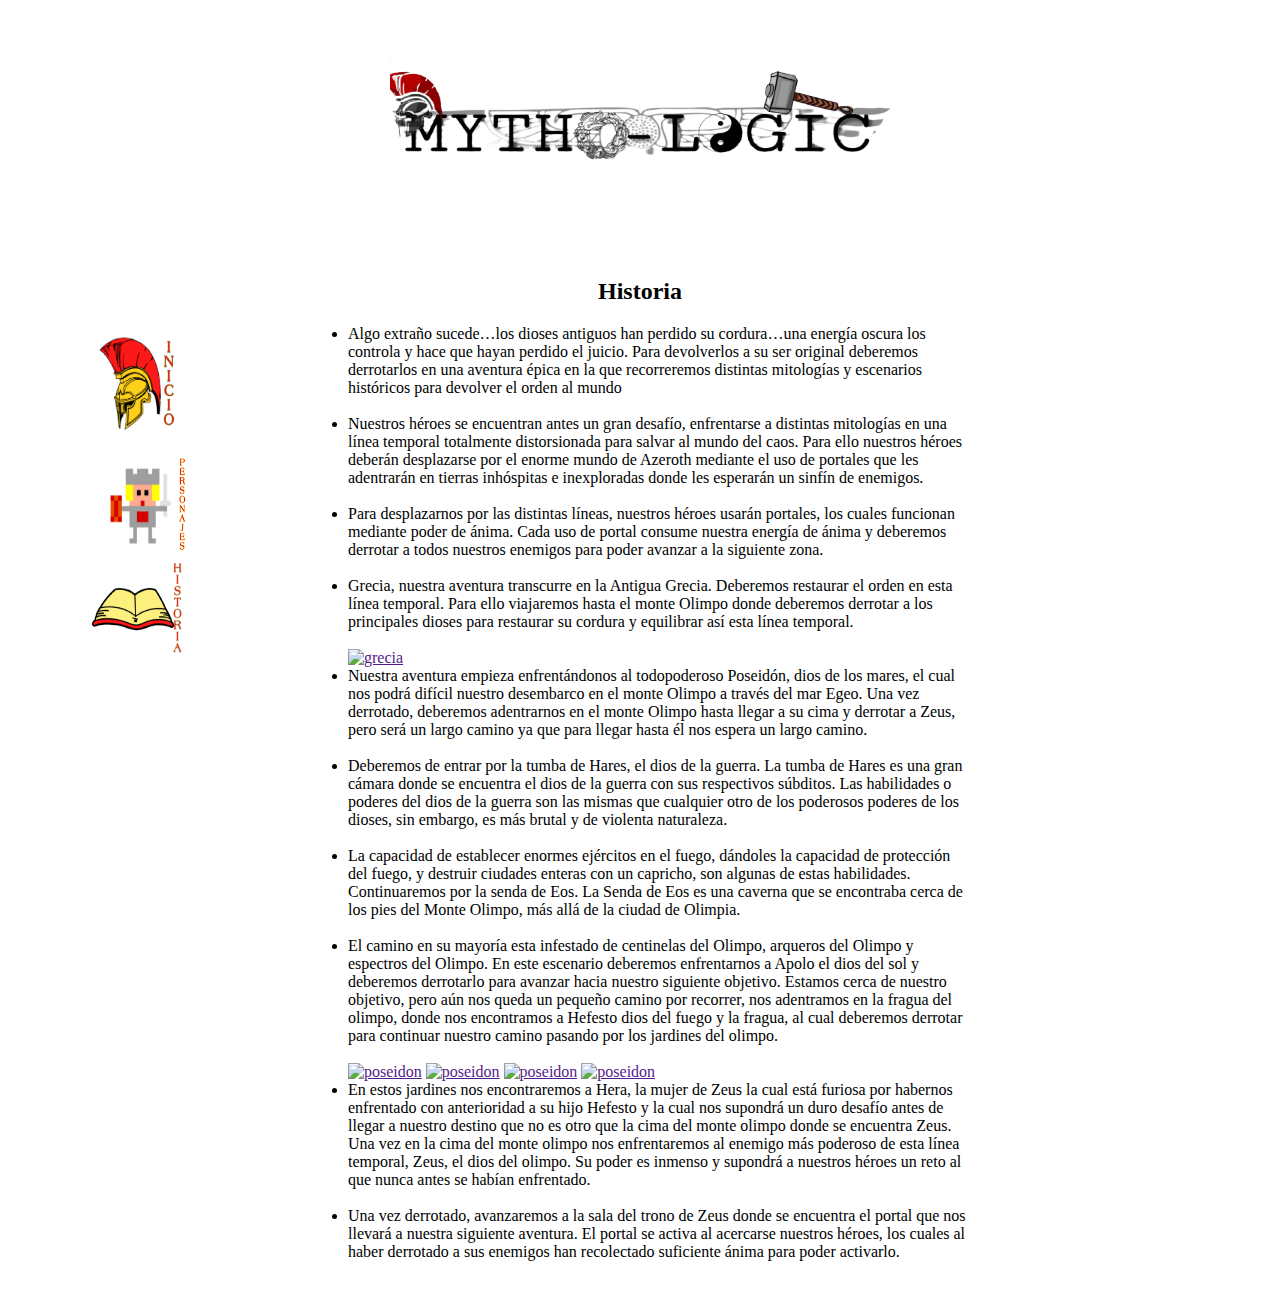
==== historia.html @ 92a90cac "Añado historia y mas imagenes" ====
<!DOCTYPE html>

<html>
  <head>
    <link rel="stylesheet" href="inicio.css">
  </head>
  <body>
    <img src="imagenes/IMG-20201125-WA0009-removebg-preview.png" class="logo" alt="Mythologic">
    <nav>
      <a href=""><img src="imagenes/preview-removebg-preview.png" alt="casco" width="100" height="100"></a>
      <br>
      <br>
      <a href=""><img src="imagenes/PicsArt_02-15-06.04.32.png" alt="heres" width="120" height="100"></a>
      <br>
      <a href=""><img src="imagenes/1613465916924.png" alt="historia" width="100" height="100"></a>
    </nav>

    <div>
    <h2>Historia</h2>
    <ul> 
        <li>Algo extraño sucede…los dioses antiguos han perdido su cordura…una energía oscura los controla y hace que hayan perdido el juicio. 
            Para devolverlos a su ser original deberemos derrotarlos en una aventura épica en la que recorreremos distintas mitologías y escenarios históricos 
            para devolver el orden al mundo</li>
            <br>

          <li>Nuestros héroes se encuentran antes un gran desafío, enfrentarse a distintas mitologías en una línea temporal totalmente distorsionada para salvar al
             mundo del caos. Para ello nuestros héroes deberán desplazarse por el enorme mundo de Azeroth mediante el uso de portales que les adentrarán en tierras 
             inhóspitas e inexploradas donde les esperarán un sinfín de enemigos.</li>
             <br>
             <li> Para desplazarnos por las distintas líneas, nuestros héroes usarán portales, los cuales funcionan mediante poder de ánima. Cada uso de portal consume nuestra energía de ánima y deberemos
                  derrotar a todos nuestros enemigos para poder avanzar a la siguiente zona.</li>
             <br>
        <li>Grecia, nuestra aventura transcurre en la Antigua Grecia. Deberemos restaurar el orden en esta línea temporal. 
            Para ello viajaremos hasta el monte Olimpo donde deberemos derrotar a los principales dioses para restaurar su cordura y equilibrar así esta línea temporal.
            </li>
            <br>
 <a href=""><img src="imagenes/grecia.jpg" alt ="grecia" width="240" height="200"></a>
        <li>Nuestra aventura empieza enfrentándonos al todopoderoso Poseidón, dios de los mares, el cual nos podrá difícil nuestro desembarco en el monte Olimpo a través del mar Egeo.
            Una vez derrotado, deberemos adentrarnos en el monte Olimpo hasta llegar a su cima y derrotar a Zeus, pero será un largo camino ya que para llegar hasta él nos espera un largo camino. 
            </li>
            <br>

        <li>Deberemos de entrar por la tumba de Hares, el dios de la guerra. La tumba de Hares es una gran cámara donde se encuentra el dios de la guerra con sus respectivos súbditos. Las habilidades o poderes del dios de la guerra son las mismas que cualquier otro de los poderosos
             poderes de los dioses, sin embargo, es más brutal y de violenta naturaleza.</li>
             <br>
        <li> La capacidad de establecer enormes ejércitos en el fuego, dándoles la capacidad de protección del fuego, y destruir ciudades enteras con un capricho, son algunas de estas habilidades.
            Continuaremos por la senda de Eos. La Senda de Eos es una caverna que se encontraba cerca de los pies del Monte Olimpo, más allá de la ciudad de Olimpia.
            </li>
            <br>
        <li> El camino en su mayoría esta infestado de centinelas del Olimpo, arqueros del Olimpo y espectros del Olimpo.
            En este escenario deberemos enfrentarnos a Apolo el dios del sol y deberemos derrotarlo para avanzar hacia nuestro siguiente objetivo.
            Estamos cerca de nuestro objetivo, pero aún nos queda un pequeño camino por recorrer, nos adentramos en la fragua del olimpo, donde nos encontramos a Hefesto dios del fuego y la fragua, al cual deberemos derrotar para continuar nuestro camino pasando por los jardines del olimpo. 
            </li>
            <br>
            <a href=""><img src="imagenes/poseidon.jpg" alt ="poseidon" width="120" height="100" ></a> 
            <a href=""><img src="imagenes/hares.jpg" alt ="poseidon" width="120" height="100" ></a>
            <a href=""><img src="imagenes/zeus.jpg" alt ="poseidon" width="120" height="100" ></a>
            <a href=""><img src="imagenes/hera.jpg" alt ="poseidon" width="120" height="100" ></a>
            
        <li> En estos jardines nos encontraremos a Hera, la mujer de Zeus la cual está furiosa por habernos enfrentado con anterioridad a su hijo Hefesto y la cual nos supondrá un duro desafío antes de llegar a nuestro destino que no es otro que la cima del monte olimpo donde se encuentra Zeus.
            Una vez en la cima del monte olimpo nos enfrentaremos al enemigo más poderoso de esta línea temporal, Zeus, el dios del olimpo. Su poder es inmenso y supondrá a nuestros héroes un reto al que nunca antes se habían enfrentado. 
            </li>
            <br>
            <li> Una vez derrotado, avanzaremos a la sala del trono de Zeus donde se encuentra el portal que nos llevará a nuestra siguiente aventura. 
                El portal se activa al acercarse nuestros héroes, los cuales al haber derrotado a sus enemigos han recolectado suficiente ánima para poder activarlo.
                </li>
                <br>
    </ul>
    
  </div>
  </body>
</html>
---- inicio.css ----
.logo{
    width: 500px;
    height: 250px;
    display: block;
    margin: auto;
}
body{
    background-image: url(https://us.123rf.com/450wm/migfoto/migfoto1609/migfoto160900010/63724976-vector-de-estilo-griego-con-columnas-ornamento-del-marco-patr%C3%B3n-de-color-marr%C3%B3n-sobre-un-fondo-de-color-be.jpg?ver=6);
    -webkit-background-size: cover;
    -moz-background-size: cover;
    -o-background-size: cover;
     background-size: cover;
    
}
nav{
    display: block;
    float: left;
}
.inicio{
    font-size: 60px;
    -webkit-text-fill-color: transparent;
    background-image: url(imagenes/preview-removebg-preview.png);
}
nav{
    margin-left: 75px;
    margin-top: 75px;
}

h2, p {
    text-align: center;
    margin-left: 75px;
    margin-right: 75px;
}

div {
    margin-left: 300px;
    margin-right: 300px;
}
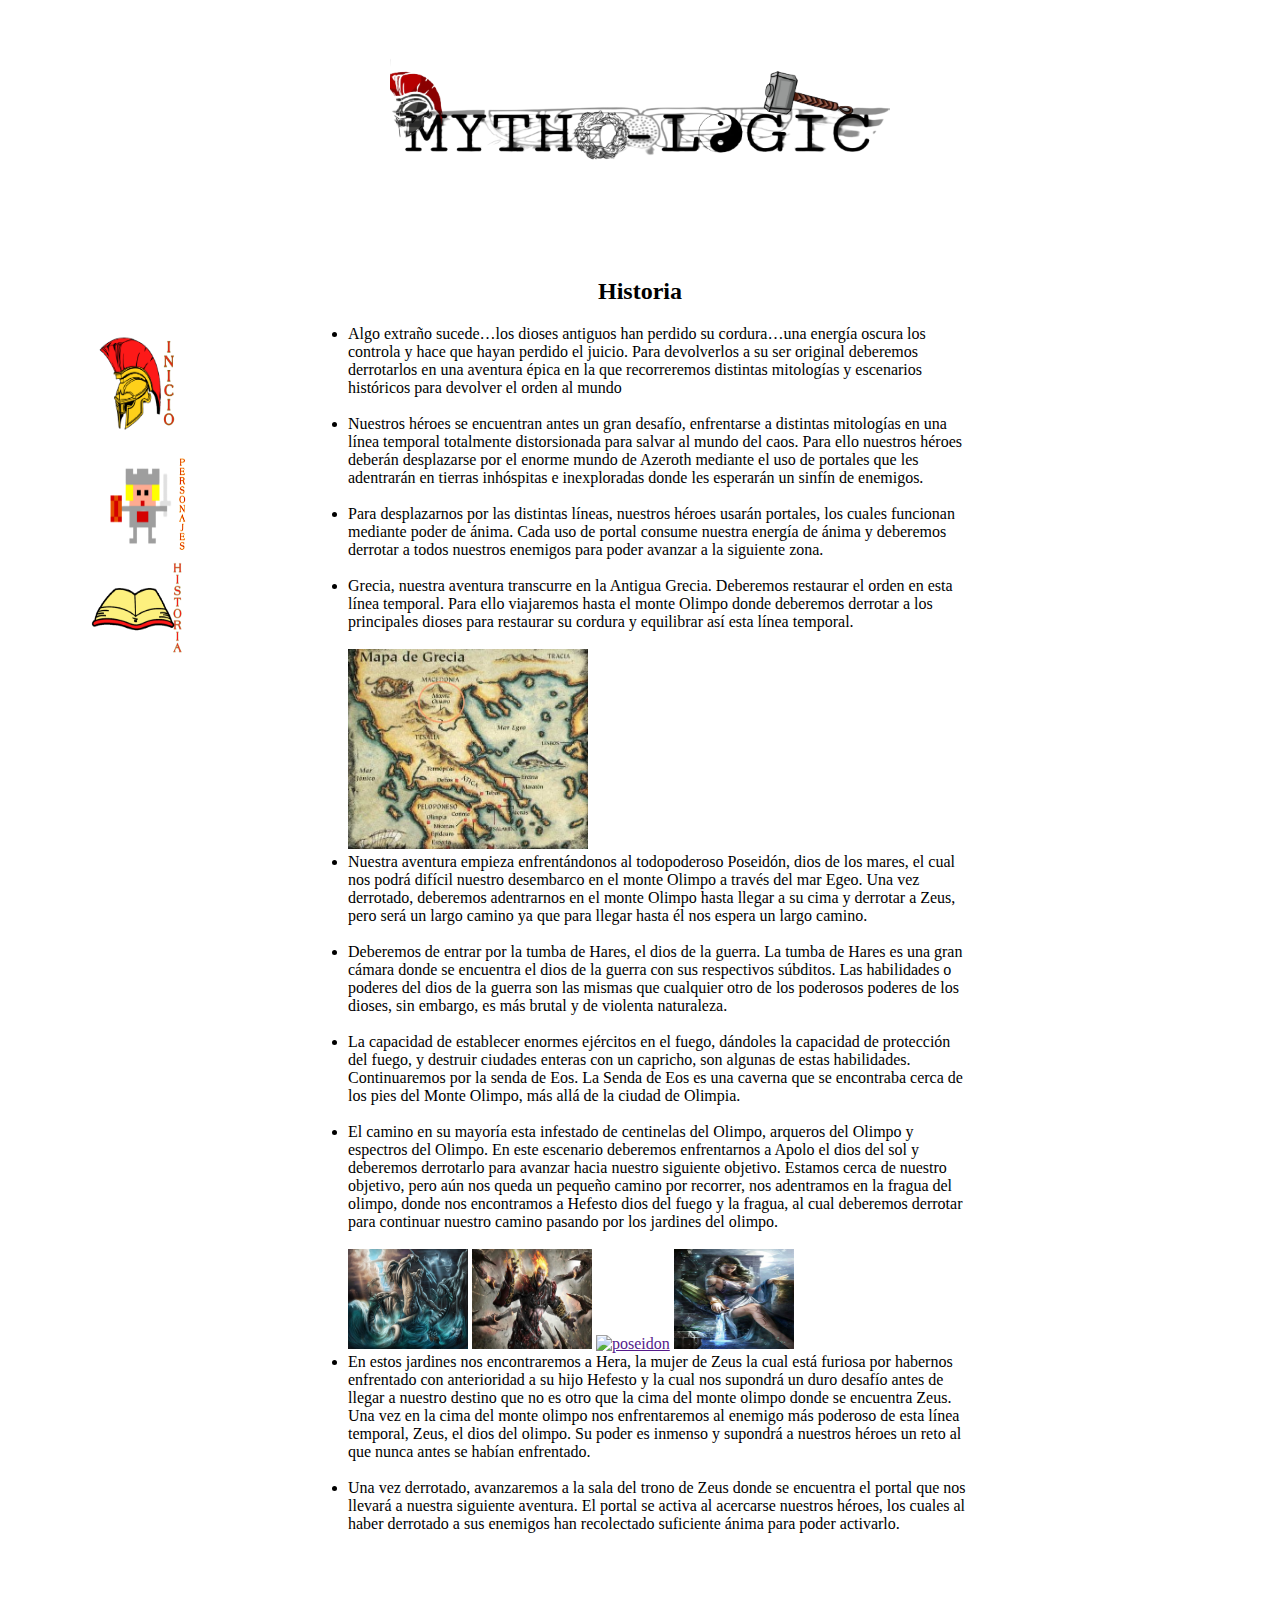
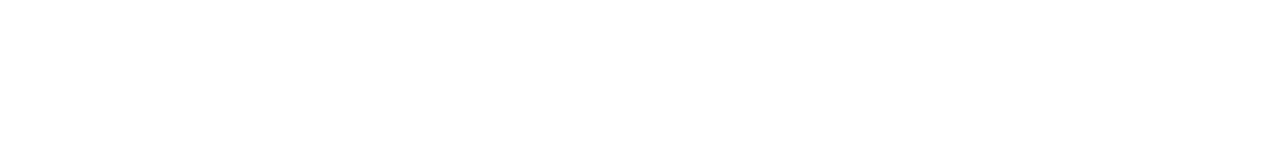
==== commit 3375f045: "Añado historia con los html y los css" ====
--- a/historia.html
+++ b/historia.html
@@ -7,7 +7,7 @@
   <body>
     <img src="imagenes/IMG-20201125-WA0009-removebg-preview.png" class="logo" alt="Mythologic">
     <nav>
-      <a href=""><img src="imagenes/preview-removebg-preview.png" alt="casco" width="100" height="100"></a>
+      <a href="Inicio.html"><img src="imagenes/preview-removebg-preview.png" alt="casco" width="100" height="100"></a>
       <br>
       <br>
       <a href=""><img src="imagenes/PicsArt_02-15-06.04.32.png" alt="heres" width="120" height="100"></a>
@@ -15,7 +15,7 @@
       <a href=""><img src="imagenes/1613465916924.png" alt="historia" width="100" height="100"></a>
     </nav>
 
-    <div>
+    <div class="historia">
     <h2>Historia</h2>
     <ul> 
         <li>Algo extraño sucede…los dioses antiguos han perdido su cordura…una energía oscura los controla y hace que hayan perdido el juicio. 
--- a/inicio.css
+++ b/inicio.css
@@ -35,4 +35,8 @@
 div {
     margin-left: 300px;
     margin-right: 300px;
+}
+
+.historia{
+    margin-bottom: 200px;
 }